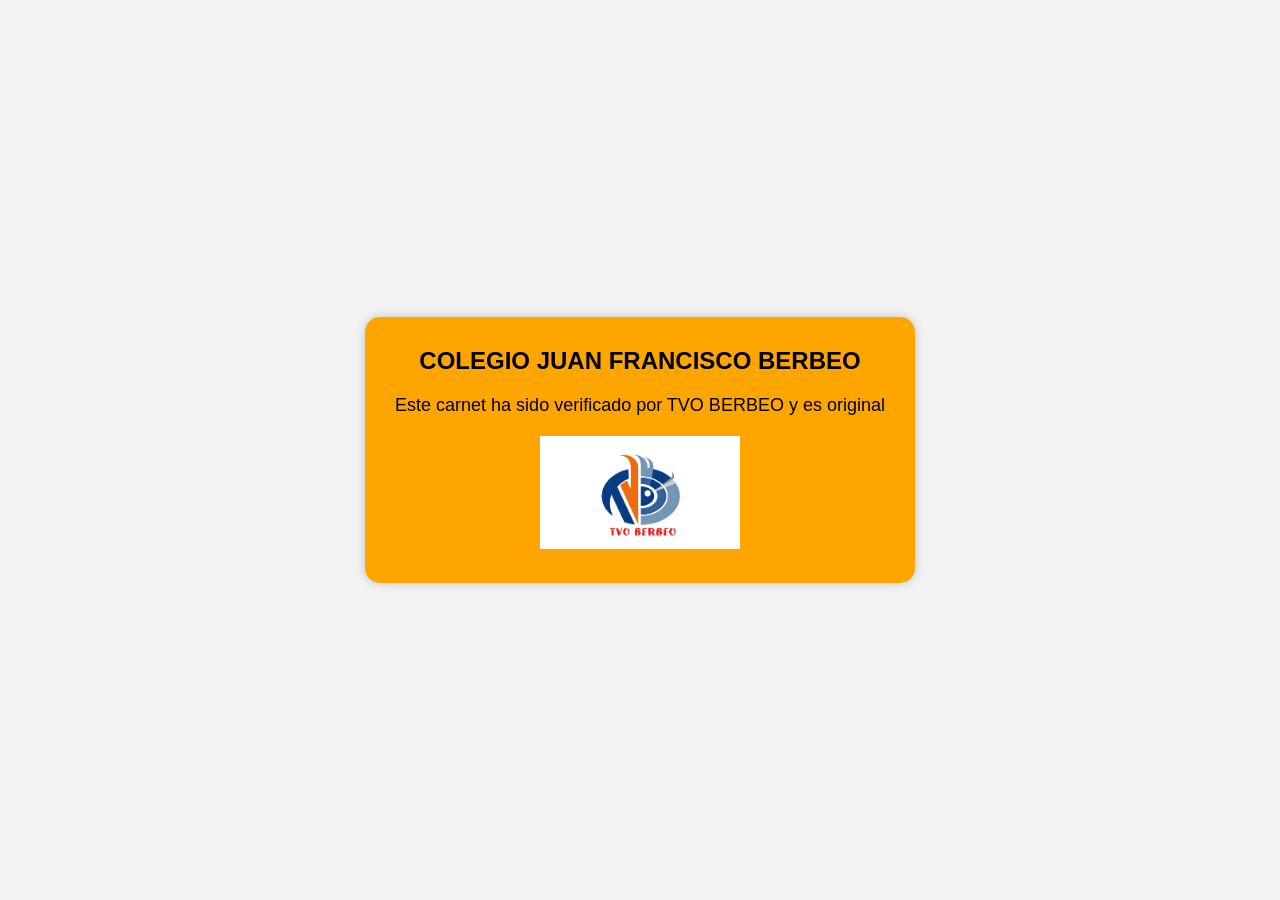
==== index.html @ d1515961 "Primer commit" ====
<!DOCTYPE html>
<html lang="es">
<head>
    <meta charset="UTF-8">
    <title>Verificación de Carnets</title>
    <style>
        body {
            margin: 0;
            font-family: Arial, sans-serif;
            background-color: #f2f2f2;
        }

        .container {
            width: 100%;
            min-height: 100vh;
            display: flex;
            justify-content: center;
            align-items: center;
        }

        .verification-box {
            background-color: orange;
            padding: 30px;
            border-radius: 15px;
            text-align: center;
            box-shadow: 0 0 10px rgba(0, 0, 0, 0.2);
        }

        .header {
            font-weight: bold;
            font-size: 24px;
            margin-bottom: 20px;
        }

        .message {
            font-size: 18px;
            color: #000;
            margin-bottom: 20px;
        }

        .logo {
            max-width: 200px;
            height: auto;
        }
    </style>
</head>
<body>

<div class="container">
    <div class="verification-box">
        <div class="header">COLEGIO JUAN FRANCISCO BERBEO</div>
        <div class="message">
            Este carnet ha sido verificado por TVO BERBEO y es original
        </div>
        <img src="logo-tvo-berbeo.png" alt="Logo TVO BERBEO" class="logo">
        <!-- Reemplaza "logo-tvo-berbeo.png" con la ruta real del logo -->
    </div>
</div>

</body>
</html>
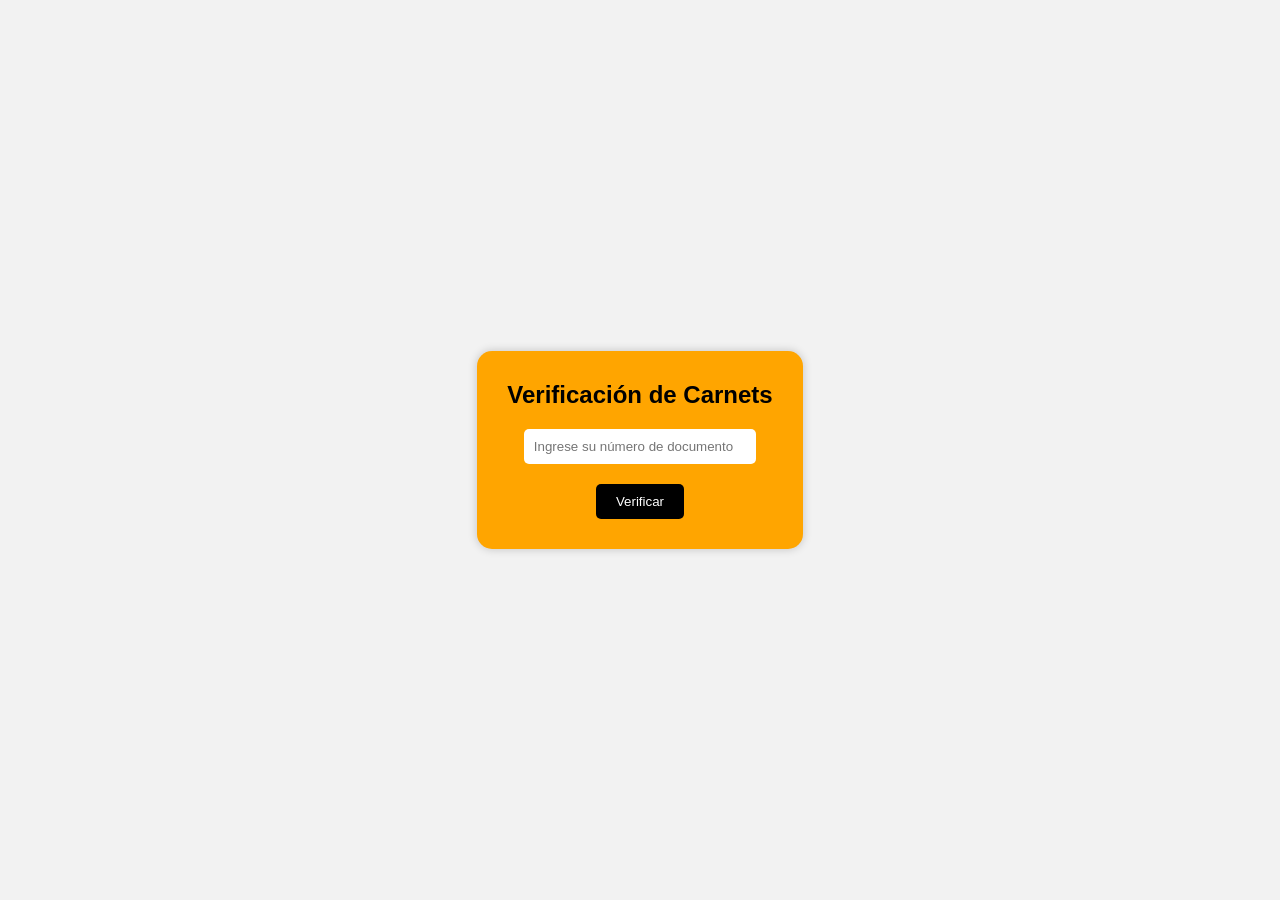
==== commit 4c020dbd: "Mis cambios locales" ====
--- a/index.html
+++ b/index.html
@@ -18,7 +18,7 @@
             align-items: center;
         }
 
-        .verification-box {
+        .verification-box, .form-box {
             background-color: orange;
             padding: 30px;
             border-radius: 15px;
@@ -42,20 +42,76 @@
             max-width: 200px;
             height: auto;
         }
+
+        input[type="text"] {
+            padding: 10px;
+            width: 80%;
+            margin-bottom: 20px;
+            border: none;
+            border-radius: 5px;
+        }
+
+        button {
+            padding: 10px 20px;
+            background-color: #000;
+            color: white;
+            border: none;
+            border-radius: 5px;
+            cursor: pointer;
+        }
+
+        .hidden {
+            display: none;
+        }
     </style>
 </head>
 <body>
 
 <div class="container">
-    <div class="verification-box">
+    <!-- Formulario de ingreso -->
+    <div class="form-box" id="form-box">
+        <div class="header">Verificación de Carnets</div>
+        <input type="text" id="documento" placeholder="Ingrese su número de documento">
+        <br>
+        <button onclick="verificarDocumento()">Verificar</button>
+    </div>
+
+    <!-- Resultado de verificación -->
+    <div class="verification-box hidden" id="verification-box">
         <div class="header">COLEGIO JUAN FRANCISCO BERBEO</div>
         <div class="message">
             Este carnet ha sido verificado por TVO BERBEO y es original
         </div>
         <img src="logo-tvo-berbeo.png" alt="Logo TVO BERBEO" class="logo">
-        <!-- Reemplaza "logo-tvo-berbeo.png" con la ruta real del logo -->
     </div>
 </div>
 
+<script>
+    // Lista de documentos válidos proporcionados
+    const documentosValidos = [
+        "1077999451",
+        "1014872886",
+        "1019606494",
+        "6021381",
+        "1028488616",
+        "1109665591",
+        "1142114049",
+        "1050278684",
+        "1232404567",
+        "4884870"
+    ];
+
+    function verificarDocumento() {
+        const documentoIngresado = document.getElementById("documento").value.trim();
+
+        if (documentosValidos.includes(documentoIngresado)) {
+            document.getElementById("form-box").classList.add("hidden");
+            document.getElementById("verification-box").classList.remove("hidden");
+        } else {
+            alert("Intento de falsificación de carnet");
+        }
+    }
+</script>
+
 </body>
 </html>
